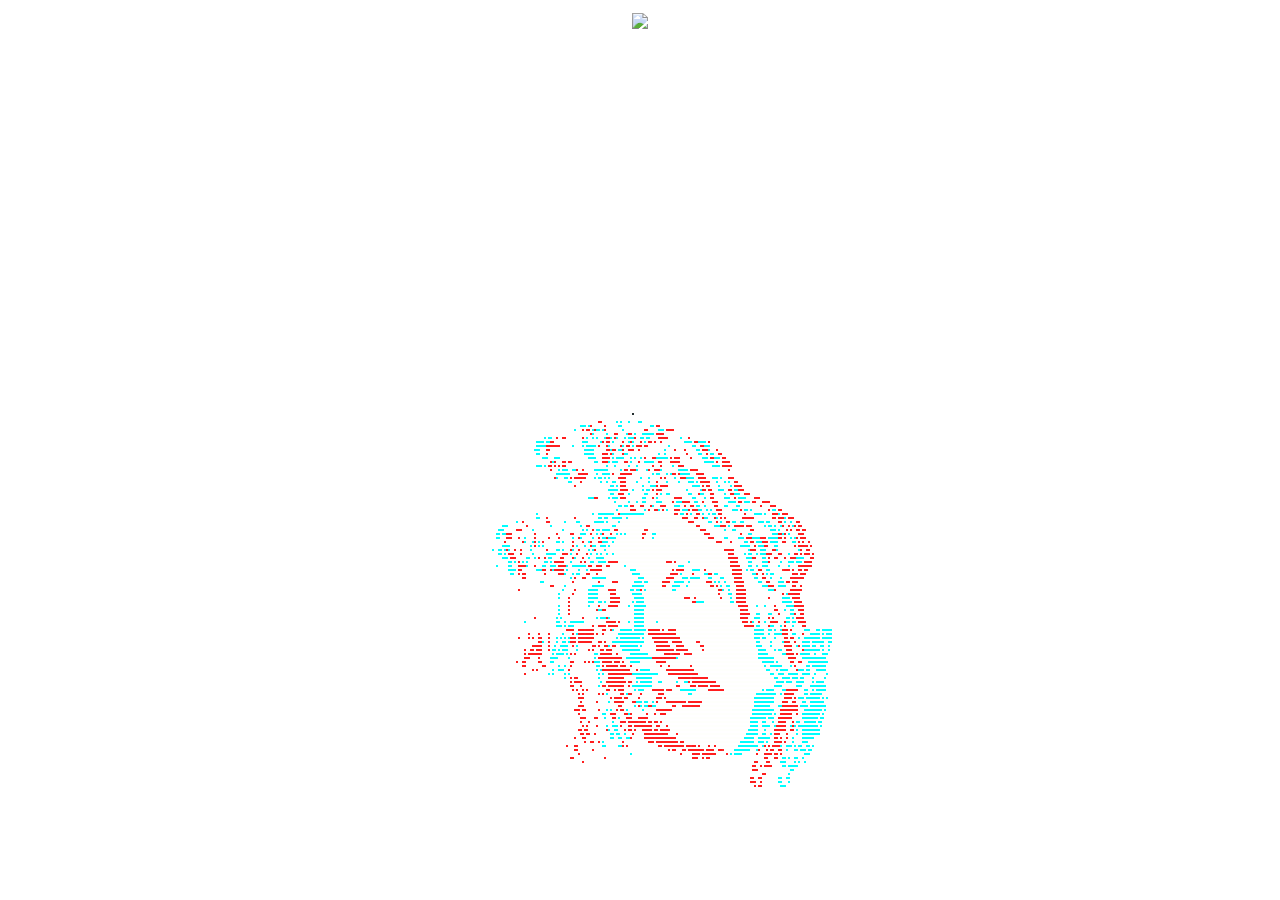
==== index.html @ 636c2455 "initial concept" ====
<!DOCTYPE html>
<html>
  <head>
    <meta charset="utf-8">
    <title>bro i didnt know you vaped</title>
    <link rel="icon" href="/favicon.ico" type="image/x-icon">
    <link href="/style.css" rel="stylesheet" type="text/css" media="all">
    <link href="https://fonts.googleapis.com/css?family=Cairo" rel="stylesheet">
    <style>
      body {
        background: url("/sickvapes/vapebg1.png")
        color: #000
      }
    </style>
  </head>
  <body>
    <center>
      <img src="/imagvapes/bigguy">
      <br>
      <font color="white">
        <h4 style="font-family:Cairo">this is empty for now</h4>
      </font>
      <br>
      <br>
      <font color="white">
        <h2 style="font-family:Streamster">ross marley's steamy hot vape dungeon</h2>
      </font>
      <br>
      <font color="white">
        <p style="font-family:Cairo">hi this is my website, website of ross</p>
      </font>
      <br>
      <a href="http://square64.tumblr.com/post/113317436973"><img src="/imagvapes/bust.gif"></a>
    </center>
  </body>
</html>
---- style.css ----
body {
  font-family: 'Streamster', 'Cairo';
  background-attachment: fixed;
  background-repeat: no-repeat;
  background-size: cover;
}

@font-face {
  font-family: Streamster
  src:
    local('Streamster'),
    url('fonts/streamster.ttf');
    format('truetype')
}

a {
  color: #f4b;
}

a:visited {
  color: #62b;
}
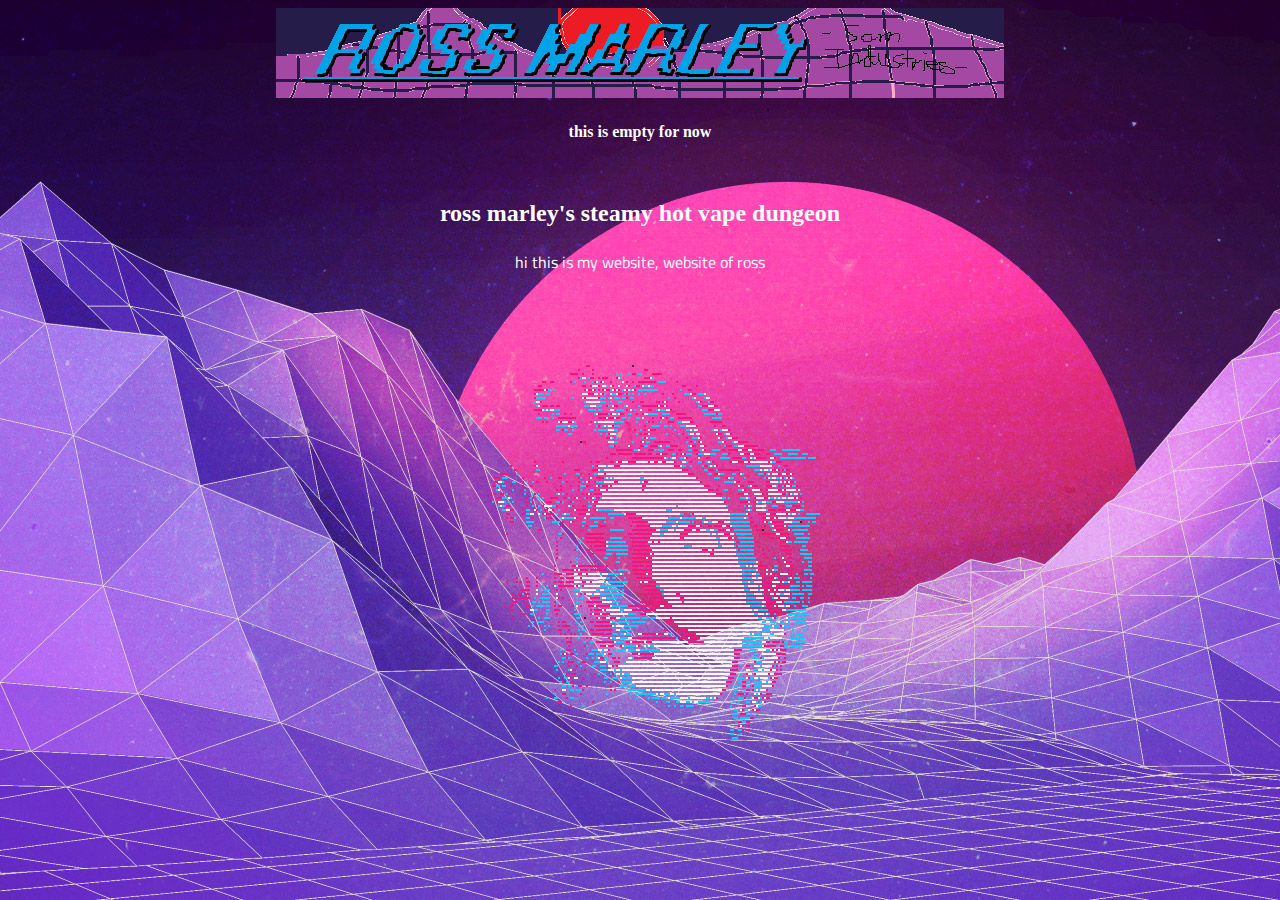
==== commit dcdd1db6: "updated" ====
--- a/index.html
+++ b/index.html
@@ -8,27 +8,22 @@
     <link href="https://fonts.googleapis.com/css?family=Cairo" rel="stylesheet">
     <style>
       body {
-        background: url("/sickvapes/vapebg1.png")
-        color: #000
+        background: url("/imagvapes/vapebg1.png");
+        color: #fff;
+        font-family: verdana;
+        background-attachment: fixed;
+        background-repeat: no-repeat;
+        background-size: cover;
       }
     </style>
   </head>
   <body>
     <center>
-      <img src="/imagvapes/bigguy">
+      <img src="/imagvapes/bigguy.png">
+      <h4>this is empty for now</h4>
       <br>
-      <font color="white">
-        <h4 style="font-family:Cairo">this is empty for now</h4>
-      </font>
-      <br>
-      <br>
-      <font color="white">
-        <h2 style="font-family:Streamster">ross marley's steamy hot vape dungeon</h2>
-      </font>
-      <br>
-      <font color="white">
-        <p style="font-family:Cairo">hi this is my website, website of ross</p>
-      </font>
+      <h2>ross marley's steamy hot vape dungeon</h2>
+      <p style="font-family:Cairo">hi this is my website, website of ross</p>
       <br>
       <a href="http://square64.tumblr.com/post/113317436973"><img src="/imagvapes/bust.gif"></a>
     </center>
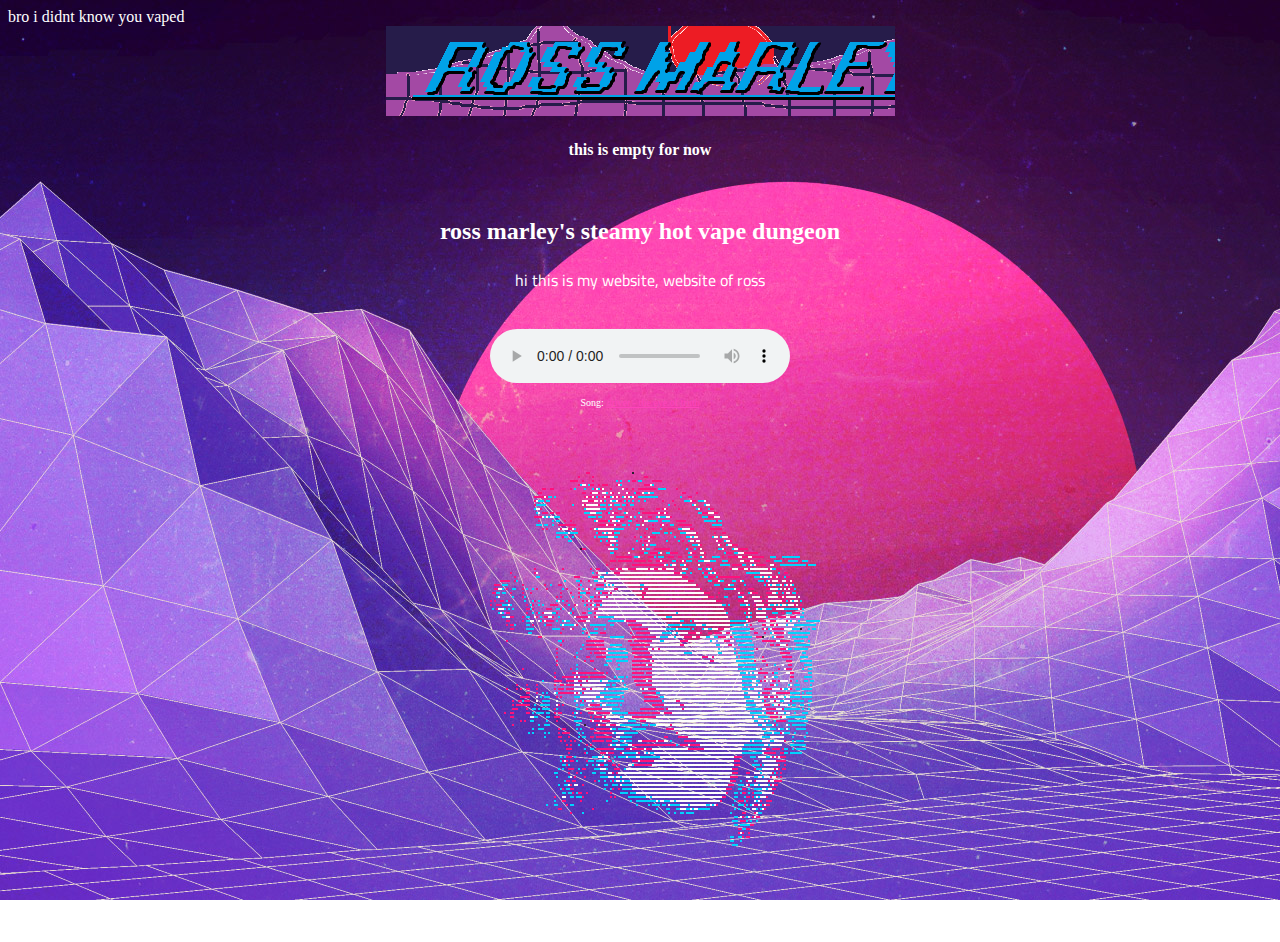
==== commit d9d37f43: "test" ====
--- a/index.html
+++ b/index.html
@@ -2,6 +2,7 @@
 <html>
   <head>
     <meta charset="utf-8">
+    <meta name="description" content="Nice blunt. I didn't know you vaped"
     <title>bro i didnt know you vaped</title>
     <link rel="icon" href="/favicon.ico" type="image/x-icon">
     <link href="/style.css" rel="stylesheet" type="text/css" media="all">
@@ -25,6 +26,15 @@
       <h2>ross marley's steamy hot vape dungeon</h2>
       <p style="font-family:Cairo">hi this is my website, website of ross</p>
       <br>
+      <audio id="audioTag" loop autoplay controls src="/mixvapes/driver-theeyeofTHETIGER.mp3">
+		  </audio>
+		  <script>
+        var audioTag = document.getElementById("audioTag");
+        audioTag.volume = 1.0;
+      </script>
+		  <font size="1">
+        <p>Song: <a href="https://driverbeats.bandcamp.com/track/the-eye-of-truth">driver - the eye of truth</a></p>
+      </font>
       <a href="http://square64.tumblr.com/post/113317436973"><img src="/imagvapes/bust.gif"></a>
     </center>
   </body>
